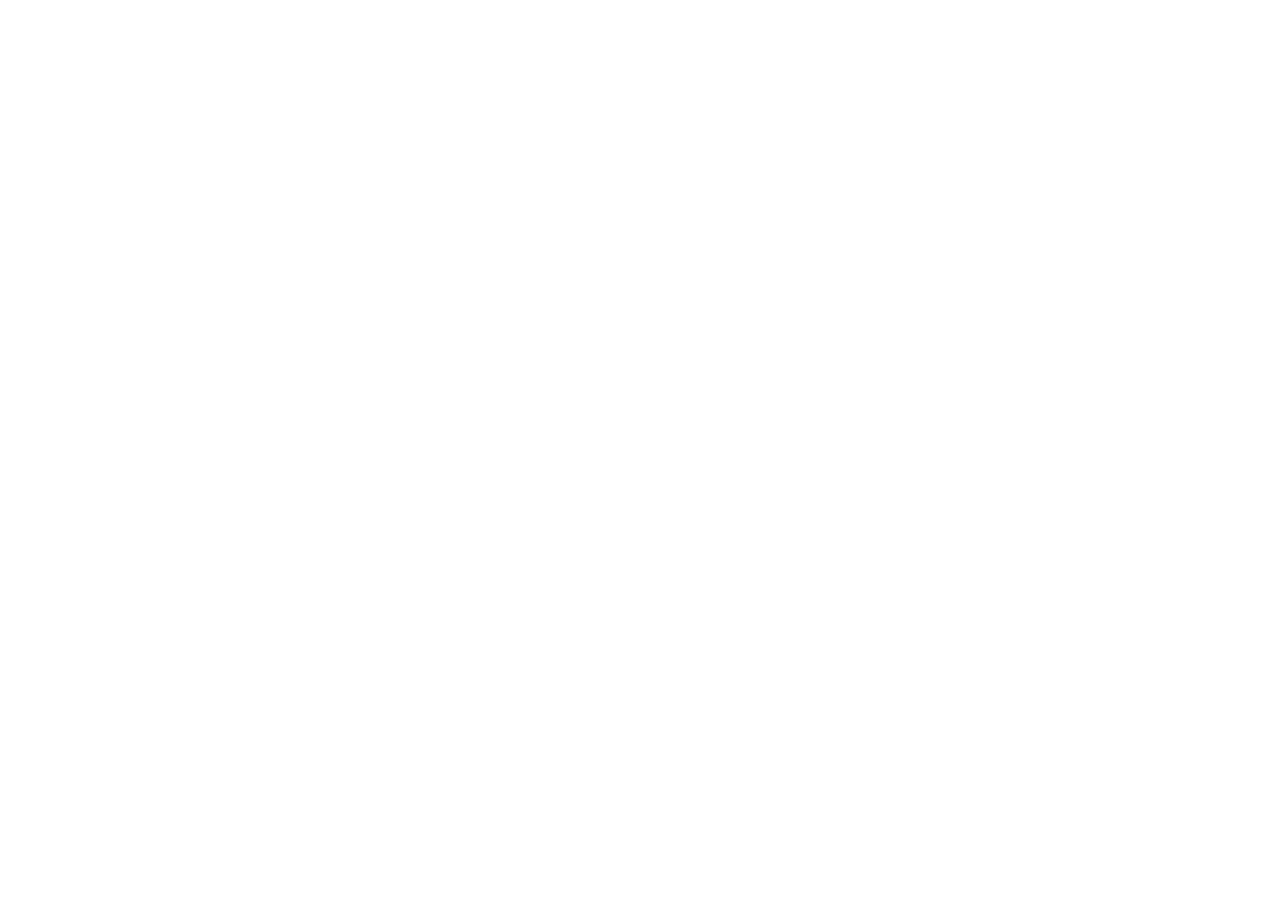
==== index.html @ 524a1319 "initial commit" ====
<!DOCTYPE html>
<html lang="en">

<head>
    <meta charset="UTF-8">
    <meta name="viewport" content="width=device-width, initial-scale=1.0">
    <title>Document</title>
    <link rel="stylesheet" href="style.css">
    <script src="index.js" defer></script>
</head>

<body>
    <div id="root"></div>    
</body>

</html>
---- style.css ----
*{
    margin: 0 auto;
    padding: 0;
    max-width: 1440px;
}

img{
    max-width: 100%;
    width: 288px;
    height: 288px;
}

.apartment-title{
    margin: 10px;
}

.apartment-container{
    display: flex;
    flex-wrap:wrap;
    max-width: 90%;
    gap: 10px;
}

.apartment-listing{
    background-color: #CEF9FF;
    max-width: 288px;
    padding: 26px 0 26px 0;
}

.apartment-listing-txt{
    margin: 0 10px 0 10px;
}
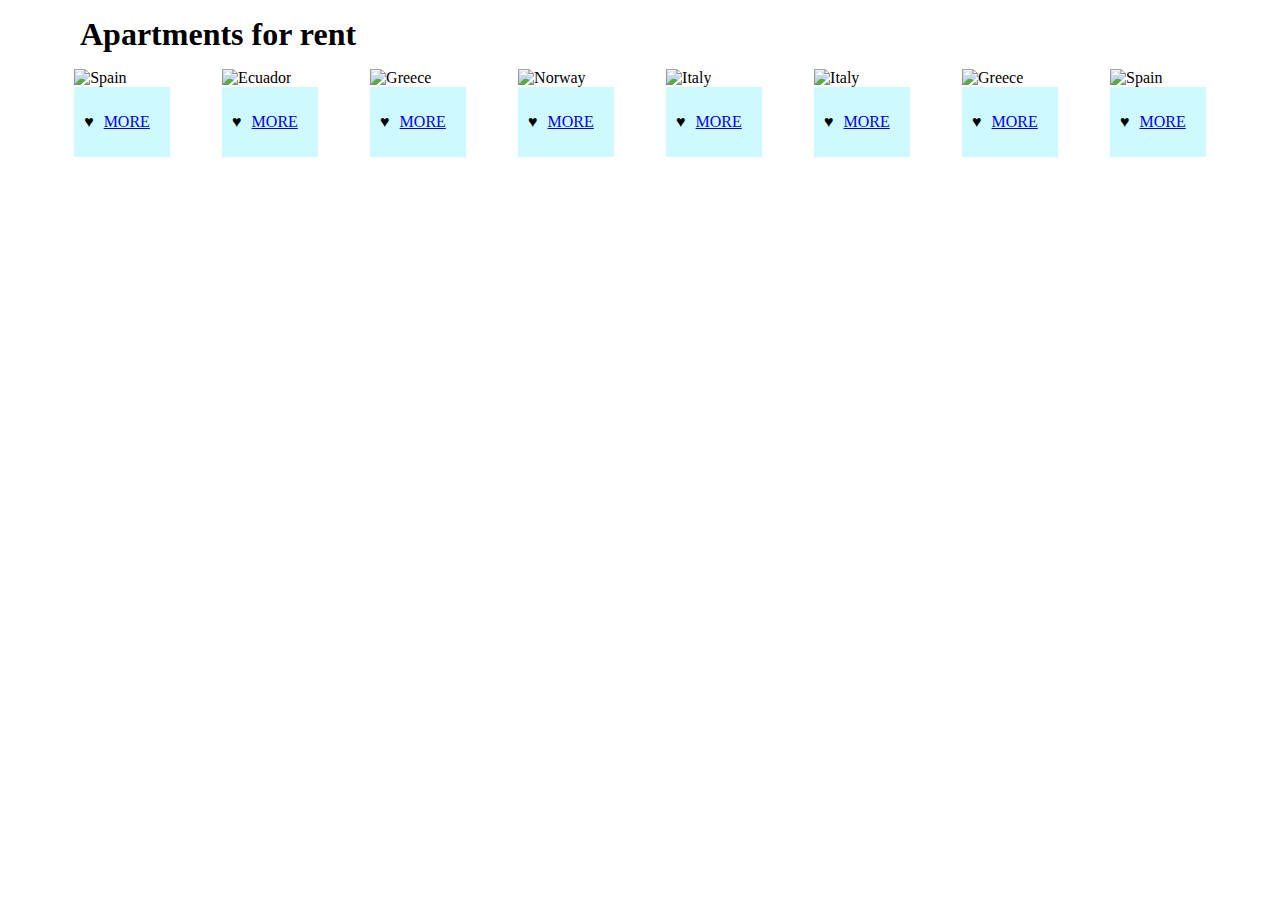
==== commit 0eb18fa7: "grund layout + plus alt date funktionel" ====
--- a/index.html
+++ b/index.html
@@ -10,6 +10,7 @@
 </head>
 
 <body>
+    <div id="title"></div>
     <div id="root"></div>    
 </body>
 
--- a/style.css
+++ b/style.css
@@ -14,16 +14,20 @@
     margin: 10px;
 }
 
-.apartment-container{
+.apartment-listings{
     display: flex;
     flex-wrap:wrap;
     max-width: 90%;
-    gap: 10px;
+    gap: 2em;
+}
+
+#title{
+    margin: 1em 0 1em 5em;
 }
 
 .apartment-listing{
     background-color: #CEF9FF;
-    max-width: 288px;
+    max-width: 300px;
     padding: 26px 0 26px 0;
 }
 
